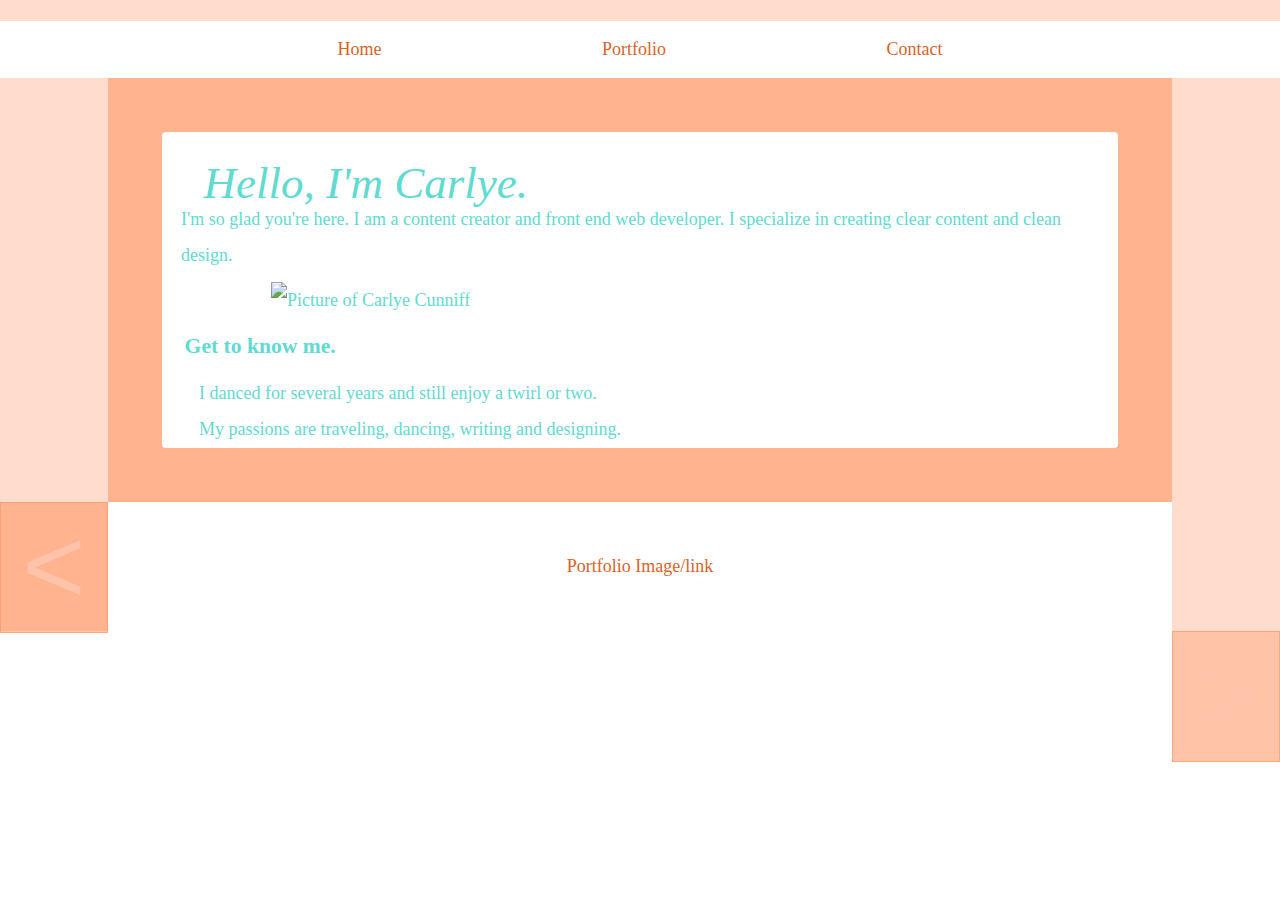
==== carlye/index.html @ e44f437c "changes" ====
<!DOCTYPE html>
<html>
<head>
	<meta charset="UTF-8">
	<link rel="stylesheet" type="text/css" href="ccStyle.css"/>
	<title>Carlye Cunniff</title>
</head>
<body>
<div id="wrapper">
	<img src=""><!--logo-->
	<nav>
		<ul>
		<li><a href="#">Home</a></li>
		<li><a href="#">Portfolio</a></li>
		<li><a href="ccContact.html">Contact</a></li>
		</ul>
	</nav>
	<header>
	</header>
	<section class="mainContent">
		<div class="innerContent">
		<p class="maincontent"><span id="hello">Hello, I'm Carlye.</span> I'm so glad you're here. I am a content creator and front end web developer. I specialize in creating clear content and clean design. </p>
		<img src="images/carlyecunniff.jpg" alt="Picture of Carlye Cunniff" title="Carlye Cunniff">
		<p class="getToKnow"> Get to know me.</p>
		<div class="littleHistory">
		<p>I danced for several years  and still enjoy a twirl or two.</p>
		<p> My passions are traveling, dancing, writing and designing.</p>
		</div>
	   </div>
	</section>
	<section class="portfolio">
		<input class="buttonLeft" type="submit" value="<">
	       <p id="portfolio"> <a href="#">Portfolio Image/link</a></p>
		<input class="buttonRight" type="submit" value=">">
	</section>
	<footer>
			
	
	</footer>
</div>
</body>
</html>
---- carlye/ccStyle.css ----
*{
	padding: 0;
	margin: 0;
	border-box: box-sizing;
}
body{
	background-image: url("images/carlyeboot.jpg");
	font-size: 18px;
	margin: 0 ;
}
#wrapper{
		background-color:rgba(255,138,82,.3);
}
nav {
	background-color: #FFFFFF;
}
ul{
	text-align: center;
}
li{
	display: inline;
	margin: 0 3em;
}
a{
	text-decoration: none;
	list-style-type: none;
	color: #DB6329;
	background-color: #FFFFFF;
	display: inline-block;
	padding: 1em 3em;
	text-align: center;
}
a:hover{
	color: rgb(95,219,209);
}
section.mainContent{
	background-color:rgba(255,138,82,.5);
	color: rgb(95,219,209);
	margin: 0 6em;
	padding:3em  ;
	line-height:2em;
	
}
.innerContent{
	background-color: #FFFFFF;
	border: 1px #FFFFFF solid;
	border-radius: .2em;
}
#hello {
	display:block;
	padding:.5em .5em 0 .5em;
	font-family: 'Playfair Display', serif;
	font-style: italic;
	font-size:2.5em;
	
}
p{
	background-color: #FFFFFF;
	padding: .5em 1em;
}
img {
	background-color: #FFFFFF;
	margin: 0 6em;
}

.getToKnow{
	background-color: #FFFFFF;
	font-size: 1.2em;
	font-weight: 900;
	padding: .5em 1em;
}
.littleHistory p{
	padding: 0 0 0 2em;

}
.buttonLeft{
	background-color:rgba(255,138,82,.5);
	float: left;
	font-size: 6em;
	color: #FFC2AA;
	margin: 0;
	border: 1px rgba(255,138,82,.5) solid;
	padding: 0 .2em .04em .2em;
}
#portfolio{
	text-align: center;
	margin: 0 6em;
	padding-top: 2em;
	padding-bottom: 2em;
}
.buttonRight{
	background-color:rgba(255,138,82,.5);
	float: right;
	font-size: 6em;
	color: #FFC2AA;
	margin-: 0;
	pagdding: 2em 1em 2em 1 em;
	border: 1px rgba(255,138,82,.5) solid;
	padding: 0 .2em .04em .2em;
}
.contact{
	font-size: 1em;
}
#contactMe{
	display:block;
	padding:.5em .5em 0 3em;
	font-family: 'Playfair Display', serif;
	font-style: italic;
	font-weight: 700;
	font-size:2.1em;
}
form{
	margin: 0 auto;
	padding: 1em;
	background-color: #FFFFFF;
	border: 1px #FFFFFF solid;
	border-radius: .2em;
}
.fromInput {
	display: block;
	border: 1px rgb(95,219,209) solid;
	border-radius: .2em;
}
.button{ 
	font-size: 1em;
	margin-top: 1em;
    padding: .4em;
	background-color: rgb(95,219,209);
	color: #FFFFFF;
	border: 1px #FFFFFF solid;
	border-radius: .4em;
	
}
footer{
 	background-color:rgba(255,138,82,.3);
}
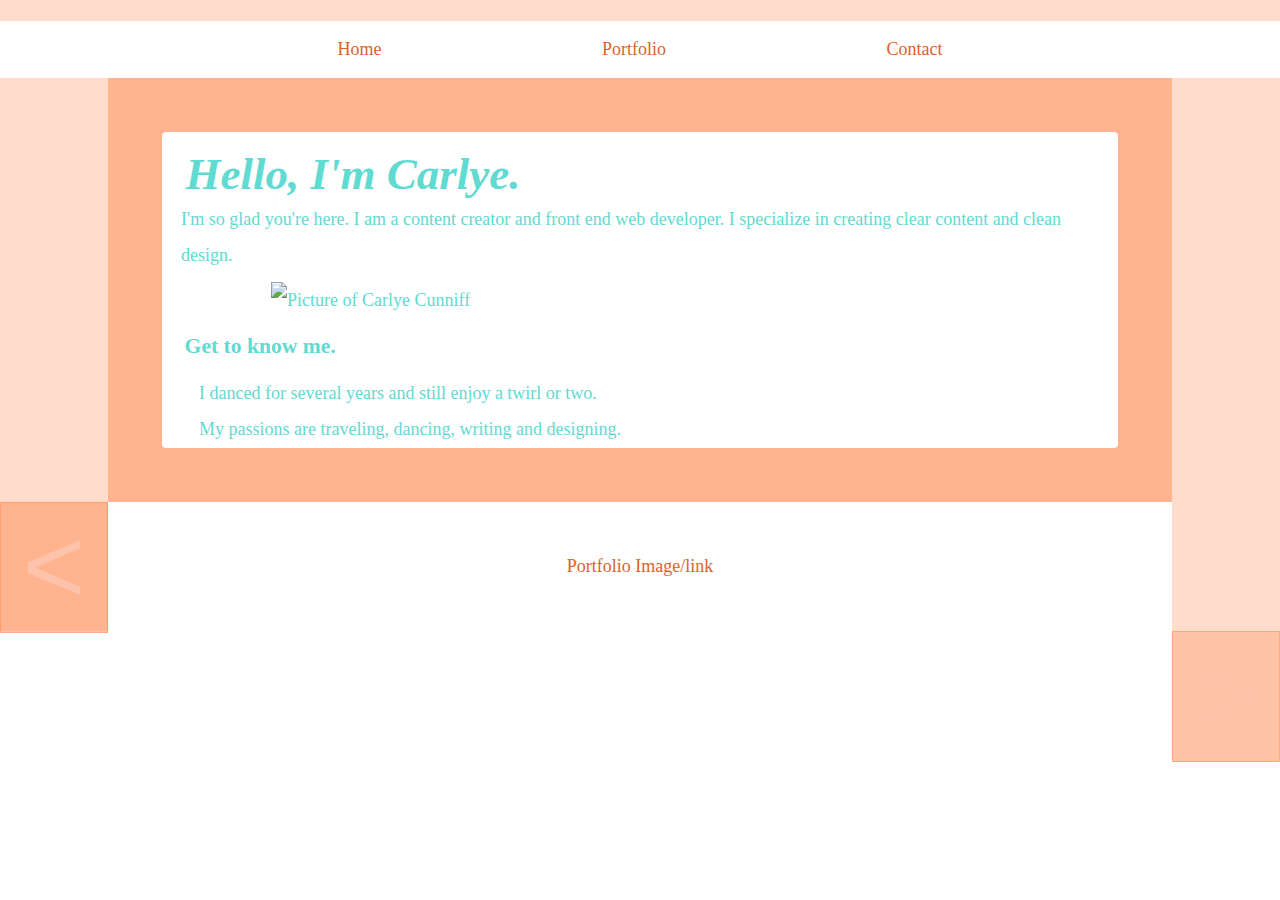
==== commit 850dbd1c: "Update index.html" ====
--- a/carlye/index.html
+++ b/carlye/index.html
@@ -6,37 +6,37 @@
 	<title>Carlye Cunniff</title>
 </head>
 <body>
-<div id="wrapper">
-	<img src=""><!--logo-->
-	<nav>
-		<ul>
-		<li><a href="#">Home</a></li>
-		<li><a href="#">Portfolio</a></li>
-		<li><a href="ccContact.html">Contact</a></li>
-		</ul>
-	</nav>
-	<header>
-	</header>
-	<section class="mainContent">
-		<div class="innerContent">
-		<p class="maincontent"><span id="hello">Hello, I'm Carlye.</span> I'm so glad you're here. I am a content creator and front end web developer. I specialize in creating clear content and clean design. </p>
-		<img src="images/carlyecunniff.jpg" alt="Picture of Carlye Cunniff" title="Carlye Cunniff">
-		<p class="getToKnow"> Get to know me.</p>
-		<div class="littleHistory">
-		<p>I danced for several years  and still enjoy a twirl or two.</p>
-		<p> My passions are traveling, dancing, writing and designing.</p>
-		</div>
-	   </div>
-	</section>
-	<section class="portfolio">
-		<input class="buttonLeft" type="submit" value="<">
-	       <p id="portfolio"> <a href="#">Portfolio Image/link</a></p>
-		<input class="buttonRight" type="submit" value=">">
-	</section>
-	<footer>
-			
-	
-	</footer>
-</div>
+	<div id="wrapper">
+		<header>
+			<img src=""><!--logo-->
+			<nav>
+				<ul>
+					<li><a href="index.html">Home</a></li>
+					<li><a href="#">Portfolio</a></li>
+					<li><a href="ccContact.html">Contact</a></li>
+				</ul>
+			</nav>
+		</header>
+		<section class="mainContent">
+			<div class="innerContent">
+				<h1 id="hello">Hello, I'm Carlye.</h1>
+				<p class="maincontent">I'm so glad you're here. I am a content creator and front end web developer. I specialize in creating clear content and clean design. </p>
+				<img src="images/carlyecunniff.jpg" alt="Picture of Carlye Cunniff" title="Carlye Cunniff">
+				<h2 class="getToKnow"> Get to know me.</h2>
+				<div class="littleHistory">
+					<p>I danced for several years  and still enjoy a twirl or two.</p>
+					<p> My passions are traveling, dancing, writing and designing.</p>
+				</div>
+			</div>
+		</section>
+		<section class="portfolio">
+			<input class="buttonLeft" type="submit" value="<">
+				<p id="portfolio"><a href="#">Portfolio Image/link</a></p>
+			<input class="buttonRight" type="submit" value=">">
+		</section>
+		<footer>
+				
+		</footer>
+	</div>
 </body>
 </html>
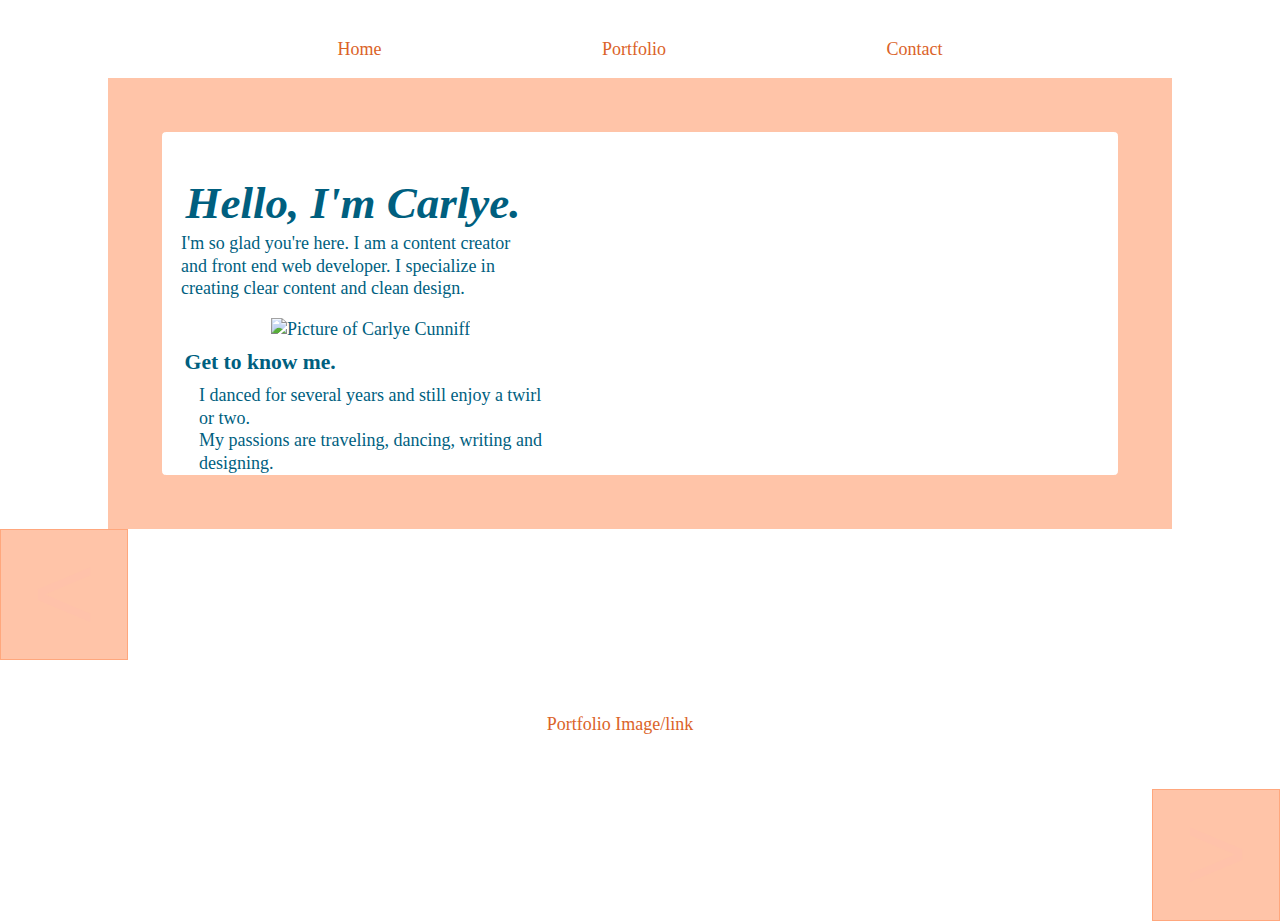
==== commit f7c6e754: "changes" ====
--- a/carlye/index.html
+++ b/carlye/index.html
@@ -6,37 +6,38 @@
 	<title>Carlye Cunniff</title>
 </head>
 <body>
-	<div id="wrapper">
-		<header>
-			<img src=""><!--logo-->
-			<nav>
-				<ul>
-					<li><a href="index.html">Home</a></li>
-					<li><a href="#">Portfolio</a></li>
-					<li><a href="ccContact.html">Contact</a></li>
-				</ul>
-			</nav>
-		</header>
-		<section class="mainContent">
-			<div class="innerContent">
-				<h1 id="hello">Hello, I'm Carlye.</h1>
-				<p class="maincontent">I'm so glad you're here. I am a content creator and front end web developer. I specialize in creating clear content and clean design. </p>
-				<img src="images/carlyecunniff.jpg" alt="Picture of Carlye Cunniff" title="Carlye Cunniff">
-				<h2 class="getToKnow"> Get to know me.</h2>
-				<div class="littleHistory">
-					<p>I danced for several years  and still enjoy a twirl or two.</p>
-					<p> My passions are traveling, dancing, writing and designing.</p>
-				</div>
+<div id="wrapper">
+	<img src=""><!--logo-->
+	<nav>
+		<ul>
+		<li><a href="#">Home</a></li>
+		<li><a href="#">Portfolio</a></li>
+		<li><a href="ccContact.html">Contact</a></li>
+		</ul>
+	</nav>
+	<header>
+	</header>
+	<section class="mainContent">
+		<div class="innerContent">
+		<p class="maincontent"><h1 id="hello">Hello, I'm Carlye.</h1> 
+		<p>I'm so glad you're here. I am a content creator and front end web developer. I specialize in creating clear content and clean design. </p>
+		<img src="images/carlyecunniff.jpg" alt="Picture of Carlye Cunniff" title="Carlye Cunniff">
+		<h2 class="getToKnow"> Get to know me.</h2>
+			<div class="littleHistory">
+				<p>I danced for several years  and still enjoy a twirl or two.</p>
+				<p> My passions are traveling, dancing, writing and designing.</p>
 			</div>
-		</section>
-		<section class="portfolio">
-			<input class="buttonLeft" type="submit" value="<">
-				<p id="portfolio"><a href="#">Portfolio Image/link</a></p>
-			<input class="buttonRight" type="submit" value=">">
-		</section>
-		<footer>
-				
-		</footer>
-	</div>
+	   </div>
+	</section>
+	<section class="portfolio">
+		<input class="buttonLeft" type="submit" value="<">
+	       <p id="portfolio"> <a href="#">Portfolio Image/link</a></p>
+		<input class="buttonRight" type="submit" value=">">
+	</section>
+	<footer>
+			
+	
+	</footer>
+</div>
 </body>
 </html>
--- a/carlye/ccStyle.css
+++ b/carlye/ccStyle.css
@@ -1,16 +1,14 @@
 *{
 	padding: 0;
 	margin: 0;
-	border-box: box-sizing;
+	box-sizing: border-box;
 }
 body{
 	background-image: url("images/carlyeboot.jpg");
 	font-size: 18px;
 	margin: 0 ;
 }
-#wrapper{
-		background-color:rgba(255,138,82,.3);
-}
+
 nav {
 	background-color: #FFFFFF;
 }
@@ -31,14 +29,15 @@
 	text-align: center;
 }
 a:hover{
-	color: rgb(95,219,209);
+	color: #005F7F;
 }
 section.mainContent{
 	background-color:rgba(255,138,82,.5);
-	color: rgb(95,219,209);
+	color: #005F7F;
 	margin: 0 6em;
-	padding:3em  ;
-	line-height:2em;
+	padding: 3em;
+	line-height: 1.25em;
+	max-width: 1200px;
 	
 }
 .innerContent{
@@ -47,16 +46,18 @@
 	border-radius: .2em;
 }
 #hello {
-	display:block;
-	padding:.5em .5em 0 .5em;
+	display: block;
+	padding: .5em .5em 0 .5em;
 	font-family: 'Playfair Display', serif;
 	font-style: italic;
-	font-size:2.5em;
+	font-size: 2.5em;
 	
 }
 p{
 	background-color: #FFFFFF;
 	padding: .5em 1em;
+	width: 380px;
+	padding: 1em;
 }
 img {
 	background-color: #FFFFFF;
@@ -75,18 +76,23 @@
 }
 .buttonLeft{
 	background-color:rgba(255,138,82,.5);
-	float: left;
 	font-size: 6em;
 	color: #FFC2AA;
 	margin: 0;
 	border: 1px rgba(255,138,82,.5) solid;
 	padding: 0 .2em .04em .2em;
 }
+input{
+		float: left;
+		width: 10%;
+}
 #portfolio{
+	float: left;
 	text-align: center;
 	margin: 0 6em;
 	padding-top: 2em;
 	padding-bottom: 2em;
+	width: 80%;
 }
 .buttonRight{
 	background-color:rgba(255,138,82,.5);
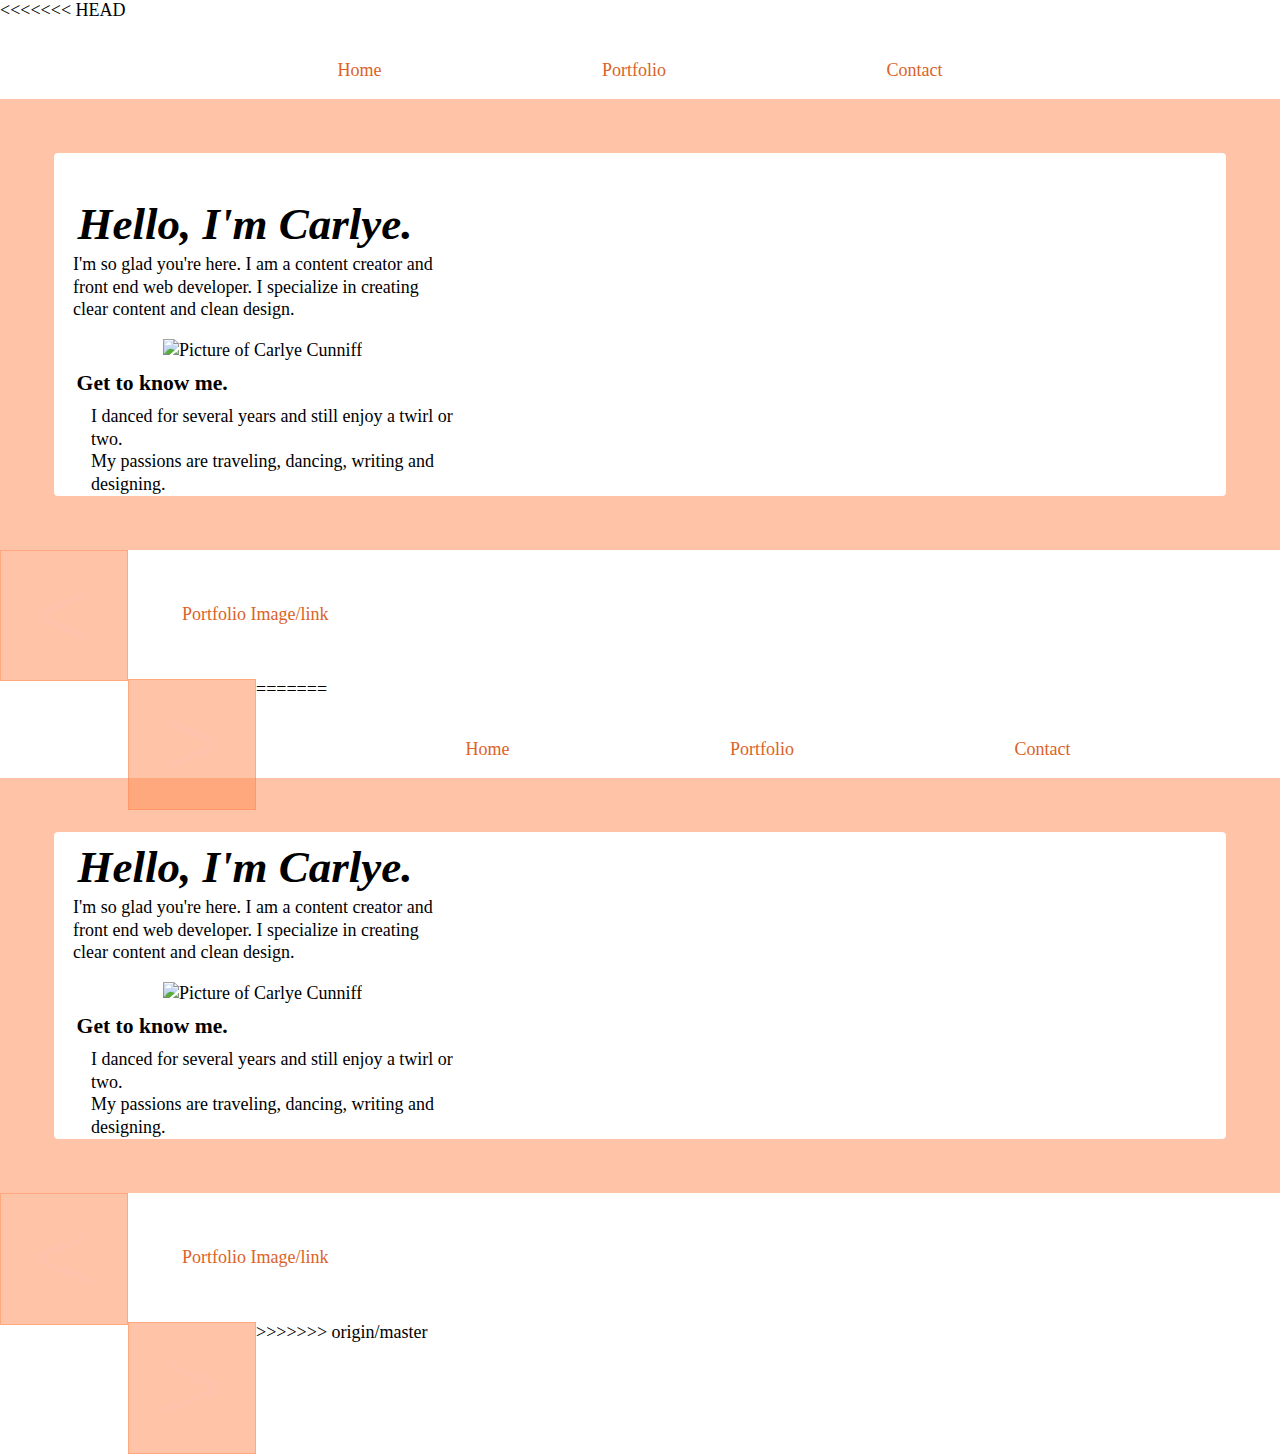
==== commit c293034e: "Merge remote-tracking branch 'origin/master'" ====
--- a/carlye/index.html
+++ b/carlye/index.html
@@ -6,6 +6,7 @@
 	<title>Carlye Cunniff</title>
 </head>
 <body>
+<<<<<<< HEAD
 <div id="wrapper">
 	<img src=""><!--logo-->
 	<nav>
@@ -39,5 +40,39 @@
 	
 	</footer>
 </div>
+=======
+	<div id="wrapper">
+		<header>
+			<img src=""><!--logo-->
+			<nav>
+				<ul>
+					<li><a href="index.html">Home</a></li>
+					<li><a href="#">Portfolio</a></li>
+					<li><a href="ccContact.html">Contact</a></li>
+				</ul>
+			</nav>
+		</header>
+		<section class="mainContent">
+			<div class="innerContent">
+				<h1 id="hello">Hello, I'm Carlye.</h1>
+				<p class="maincontent">I'm so glad you're here. I am a content creator and front end web developer. I specialize in creating clear content and clean design. </p>
+				<img src="images/carlyecunniff.jpg" alt="Picture of Carlye Cunniff" title="Carlye Cunniff">
+				<h2 class="getToKnow"> Get to know me.</h2>
+				<div class="littleHistory">
+					<p>I danced for several years  and still enjoy a twirl or two.</p>
+					<p> My passions are traveling, dancing, writing and designing.</p>
+				</div>
+			</div>
+		</section>
+		<section class="portfolio">
+			<input class="buttonLeft" type="submit" value="<">
+				<p id="portfolio"><a href="#">Portfolio Image/link</a></p>
+			<input class="buttonRight" type="submit" value=">">
+		</section>
+		<footer>
+				
+		</footer>
+	</div>
+>>>>>>> origin/master
 </body>
 </html>
--- a/carlye/ccStyle.css
+++ b/carlye/ccStyle.css
@@ -1,7 +1,11 @@
 *{
 	padding: 0;
 	margin: 0;
+<<<<<<< HEAD
 	box-sizing: border-box;
+=======
+	box-sizing:border-box;
+>>>>>>> origin/master
 }
 body{
 	background-image: url("images/carlyeboot.jpg");
@@ -33,11 +37,19 @@
 }
 section.mainContent{
 	background-color:rgba(255,138,82,.5);
+<<<<<<< HEAD
 	color: #005F7F;
 	margin: 0 6em;
 	padding: 3em;
 	line-height: 1.25em;
 	max-width: 1200px;
+=======
+	color: rgb(95,219,209);
+	margin: 0 auto;
+	padding:3em  ;
+	line-height:1.25em;
+	max-width:1200px;
+>>>>>>> origin/master
 	
 }
 .innerContent{
@@ -74,6 +86,10 @@
 	padding: 0 0 0 2em;
 
 }
+input {
+	float:left;
+	width:10%;
+}
 .buttonLeft{
 	background-color:rgba(255,138,82,.5);
 	font-size: 6em;
@@ -87,20 +103,27 @@
 		width: 10%;
 }
 #portfolio{
+<<<<<<< HEAD
 	float: left;
+=======
+	float:left;
+>>>>>>> origin/master
 	text-align: center;
-	margin: 0 6em;
+	margin: 0;
 	padding-top: 2em;
 	padding-bottom: 2em;
+<<<<<<< HEAD
 	width: 80%;
+=======
+	width:80%;
+>>>>>>> origin/master
 }
 .buttonRight{
 	background-color:rgba(255,138,82,.5);
-	float: right;
 	font-size: 6em;
 	color: #FFC2AA;
-	margin-: 0;
-	pagdding: 2em 1em 2em 1 em;
+	margin: 0;
+	padding: 2em 1em 2em 1em;
 	border: 1px rgba(255,138,82,.5) solid;
 	padding: 0 .2em .04em .2em;
 }
@@ -139,4 +162,4 @@
 }
 footer{
  	background-color:rgba(255,138,82,.3);
-}+}
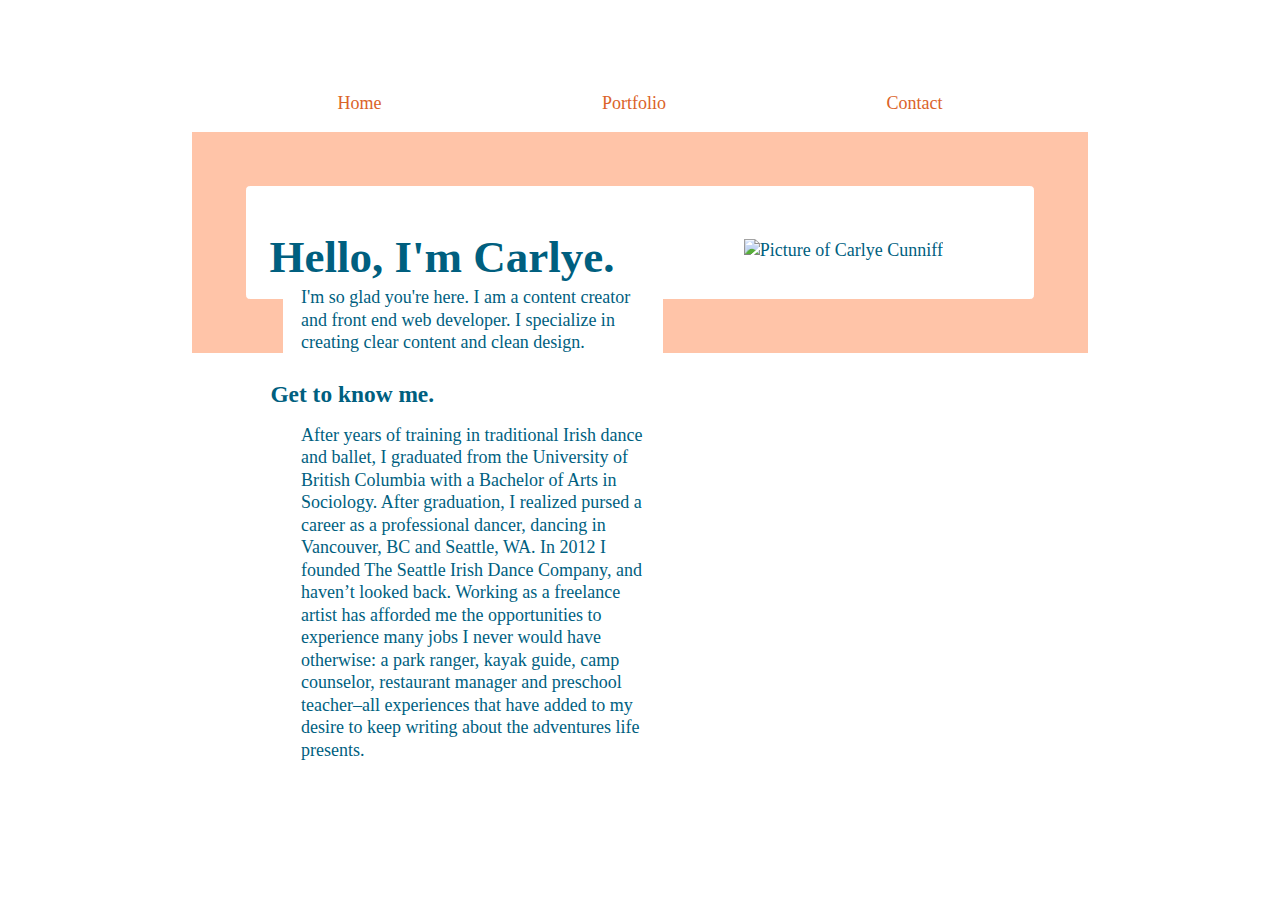
==== commit 1b9560c6: "pre-wednesday chage" ====
--- a/carlye/index.html
+++ b/carlye/index.html
@@ -6,12 +6,11 @@
 	<title>Carlye Cunniff</title>
 </head>
 <body>
-<<<<<<< HEAD
 <div id="wrapper">
 	<img src=""><!--logo-->
 	<nav>
 		<ul>
-		<li><a href="#">Home</a></li>
+		<li><a href="index.html">Home</a></li>
 		<li><a href="#">Portfolio</a></li>
 		<li><a href="ccContact.html">Contact</a></li>
 		</ul>
@@ -22,57 +21,18 @@
 		<div class="innerContent">
 		<p class="maincontent"><h1 id="hello">Hello, I'm Carlye.</h1> 
 		<p>I'm so glad you're here. I am a content creator and front end web developer. I specialize in creating clear content and clean design. </p>
-		<img src="images/carlyecunniff.jpg" alt="Picture of Carlye Cunniff" title="Carlye Cunniff">
 		<h2 class="getToKnow"> Get to know me.</h2>
-			<div class="littleHistory">
-				<p>I danced for several years  and still enjoy a twirl or two.</p>
-				<p> My passions are traveling, dancing, writing and designing.</p>
-			</div>
+				<p>After years of training in traditional Irish dance and ballet, I graduated from the University of British Columbia with a Bachelor of Arts in Sociology. After graduation, I realized pursed a career as a professional dancer, dancing in Vancouver, BC and Seattle, WA. 
+				In 2012 I founded The Seattle Irish Dance Company, and haven’t looked back. 
+				Working as a freelance artist has afforded me the opportunities to experience many jobs I never would have otherwise: a park ranger, kayak guide, camp counselor, restaurant manager and preschool teacher–all experiences that have added to my desire to keep writing about the adventures life presents.</p>
+			<div id="ccPicture"><img src="images/carlyecunniff.jpg" alt="Picture of Carlye Cunniff" title="Carlye Cunniff"></div>
 	   </div>
 	</section>
 	<section class="portfolio">
-		<input class="buttonLeft" type="submit" value="<">
-	       <p id="portfolio"> <a href="#">Portfolio Image/link</a></p>
-		<input class="buttonRight" type="submit" value=">">
 	</section>
 	<footer>
-			
-	
-	</footer>
-</div>
-=======
-	<div id="wrapper">
-		<header>
-			<img src=""><!--logo-->
-			<nav>
-				<ul>
-					<li><a href="index.html">Home</a></li>
-					<li><a href="#">Portfolio</a></li>
-					<li><a href="ccContact.html">Contact</a></li>
-				</ul>
-			</nav>
-		</header>
-		<section class="mainContent">
-			<div class="innerContent">
-				<h1 id="hello">Hello, I'm Carlye.</h1>
-				<p class="maincontent">I'm so glad you're here. I am a content creator and front end web developer. I specialize in creating clear content and clean design. </p>
-				<img src="images/carlyecunniff.jpg" alt="Picture of Carlye Cunniff" title="Carlye Cunniff">
-				<h2 class="getToKnow"> Get to know me.</h2>
-				<div class="littleHistory">
-					<p>I danced for several years  and still enjoy a twirl or two.</p>
-					<p> My passions are traveling, dancing, writing and designing.</p>
-				</div>
-			</div>
-		</section>
-		<section class="portfolio">
-			<input class="buttonLeft" type="submit" value="<">
-				<p id="portfolio"><a href="#">Portfolio Image/link</a></p>
-			<input class="buttonRight" type="submit" value=">">
-		</section>
-		<footer>
 				
-		</footer>
+ </footer>
 	</div>
->>>>>>> origin/master
 </body>
 </html>
--- a/carlye/ccStyle.css
+++ b/carlye/ccStyle.css
@@ -1,11 +1,8 @@
 *{
 	padding: 0;
 	margin: 0;
-<<<<<<< HEAD
 	box-sizing: border-box;
-=======
-	box-sizing:border-box;
->>>>>>> origin/master
+
 }
 body{
 	background-image: url("images/carlyeboot.jpg");
@@ -14,6 +11,7 @@
 }
 
 nav {
+	margin-top: 3em;
 	background-color: #FFFFFF;
 }
 ul{
@@ -37,20 +35,13 @@
 }
 section.mainContent{
 	background-color:rgba(255,138,82,.5);
-<<<<<<< HEAD
 	color: #005F7F;
-	margin: 0 6em;
+	margin-left: auto;
+    margin-right: auto;
+    width: 70%;
 	padding: 3em;
 	line-height: 1.25em;
 	max-width: 1200px;
-=======
-	color: rgb(95,219,209);
-	margin: 0 auto;
-	padding:3em  ;
-	line-height:1.25em;
-	max-width:1200px;
->>>>>>> origin/master
-	
 }
 .innerContent{
 	background-color: #FFFFFF;
@@ -61,15 +52,19 @@
 	display: block;
 	padding: .5em .5em 0 .5em;
 	font-family: 'Playfair Display', serif;
-	font-style: italic;
 	font-size: 2.5em;
 	
 }
 p{
 	background-color: #FFFFFF;
-	padding: .5em 1em;
+	padding: 0 1em;
 	width: 380px;
 	padding: 1em;
+	margin-left: 2em;
+}
+#ccPicture{
+		text-align: right;
+		margin: -30em -1em 2em 0;
 }
 img {
 	background-color: #FFFFFF;
@@ -78,87 +73,50 @@
 
 .getToKnow{
 	background-color: #FFFFFF;
-	font-size: 1.2em;
+	font-size: 1.3em;
 	font-weight: 900;
-	padding: .5em 1em;
+	padding: .5em 1em 0 1em;
+	margin: 0;
 }
-.littleHistory p{
-	padding: 0 0 0 2em;
+
+#contactMe{
+	margin-left: 2em;
+	margin-top: 1em;
+	padding: 0 .5em;
+	font-family: 'Playfair Display', serif;
+	font-weight: 700;
+	font-size:2.1em;
+	padding-bottom: 0em;
+}
+.info{
+	margin-top: .5em;
+	margin-left: 3.4em;
+	margin-bottom: 5em;
+}
+.info p{
+	padding: .1em;
+}
+#socialMe{
+	margin-left: 0em;
+	margin-top: .45em;
+	margin-bottom: .3em;
+	padding: 0 .5em;
+	font-family: 'Playfair Display', serif;
+	font-weight: 700;
+	font-size:2.1em;
 
 }
-input {
-	float:left;
-	width:10%;
+.social{
+	margin-top: -12em;
+	margin-right: 6em;
+	float: right;
 }
-.buttonLeft{
-	background-color:rgba(255,138,82,.5);
-	font-size: 6em;
-	color: #FFC2AA;
-	margin: 0;
-	border: 1px rgba(255,138,82,.5) solid;
-	padding: 0 .2em .04em .2em;
+.social p{
+	padding:0em;
+	margin-left: 1em;
 }
-input{
-		float: left;
-		width: 10%;
-}
-#portfolio{
-<<<<<<< HEAD
-	float: left;
-=======
-	float:left;
->>>>>>> origin/master
-	text-align: center;
-	margin: 0;
-	padding-top: 2em;
-	padding-bottom: 2em;
-<<<<<<< HEAD
-	width: 80%;
-=======
-	width:80%;
->>>>>>> origin/master
-}
-.buttonRight{
-	background-color:rgba(255,138,82,.5);
-	font-size: 6em;
-	color: #FFC2AA;
-	margin: 0;
-	padding: 2em 1em 2em 1em;
-	border: 1px rgba(255,138,82,.5) solid;
-	padding: 0 .2em .04em .2em;
-}
-.contact{
-	font-size: 1em;
-}
-#contactMe{
-	display:block;
-	padding:.5em .5em 0 3em;
-	font-family: 'Playfair Display', serif;
-	font-style: italic;
-	font-weight: 700;
-	font-size:2.1em;
-}
-form{
-	margin: 0 auto;
-	padding: 1em;
-	background-color: #FFFFFF;
-	border: 1px #FFFFFF solid;
-	border-radius: .2em;
-}
-.fromInput {
-	display: block;
-	border: 1px rgb(95,219,209) solid;
-	border-radius: .2em;
-}
-.button{ 
-	font-size: 1em;
-	margin-top: 1em;
-    padding: .4em;
-	background-color: rgb(95,219,209);
-	color: #FFFFFF;
-	border: 1px #FFFFFF solid;
-	border-radius: .4em;
-	
+.bolden{
+	font-weight: 900;
 }
 footer{
  	background-color:rgba(255,138,82,.3);
